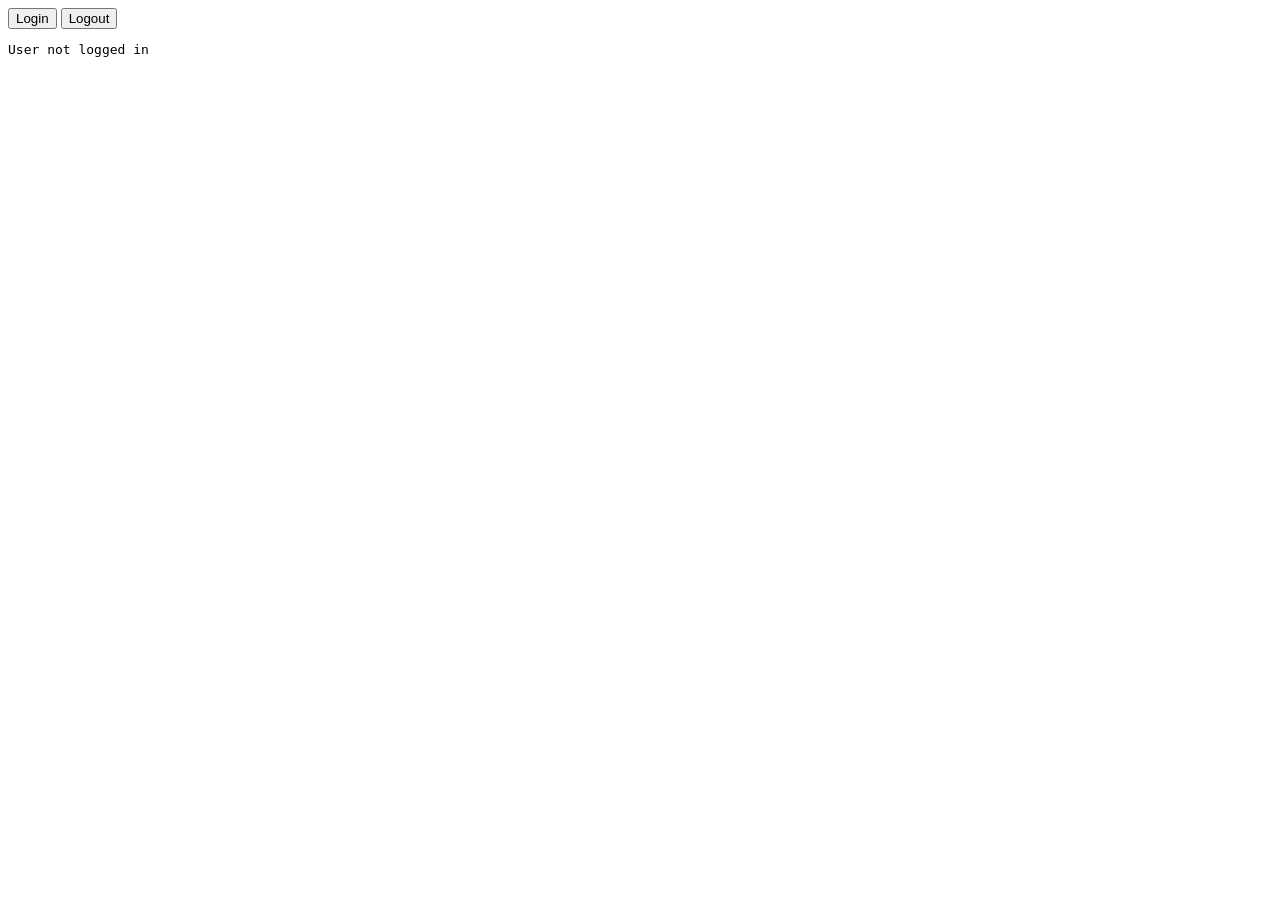
==== SPA/SPA/wwwroot/index.html @ 9253dd76 "Created SPA" ====
﻿<!DOCTYPE html>
<html>
<head>
    <meta charset="utf-8" />
    <title></title>
</head>
<body>
    <button id="login">Login</button>
    <button id="logout">Logout</button>

    <pre id="results"></pre>

    <script src="oidc-client.js"></script>
    <script src="app.js"></script>
</body>
</html>
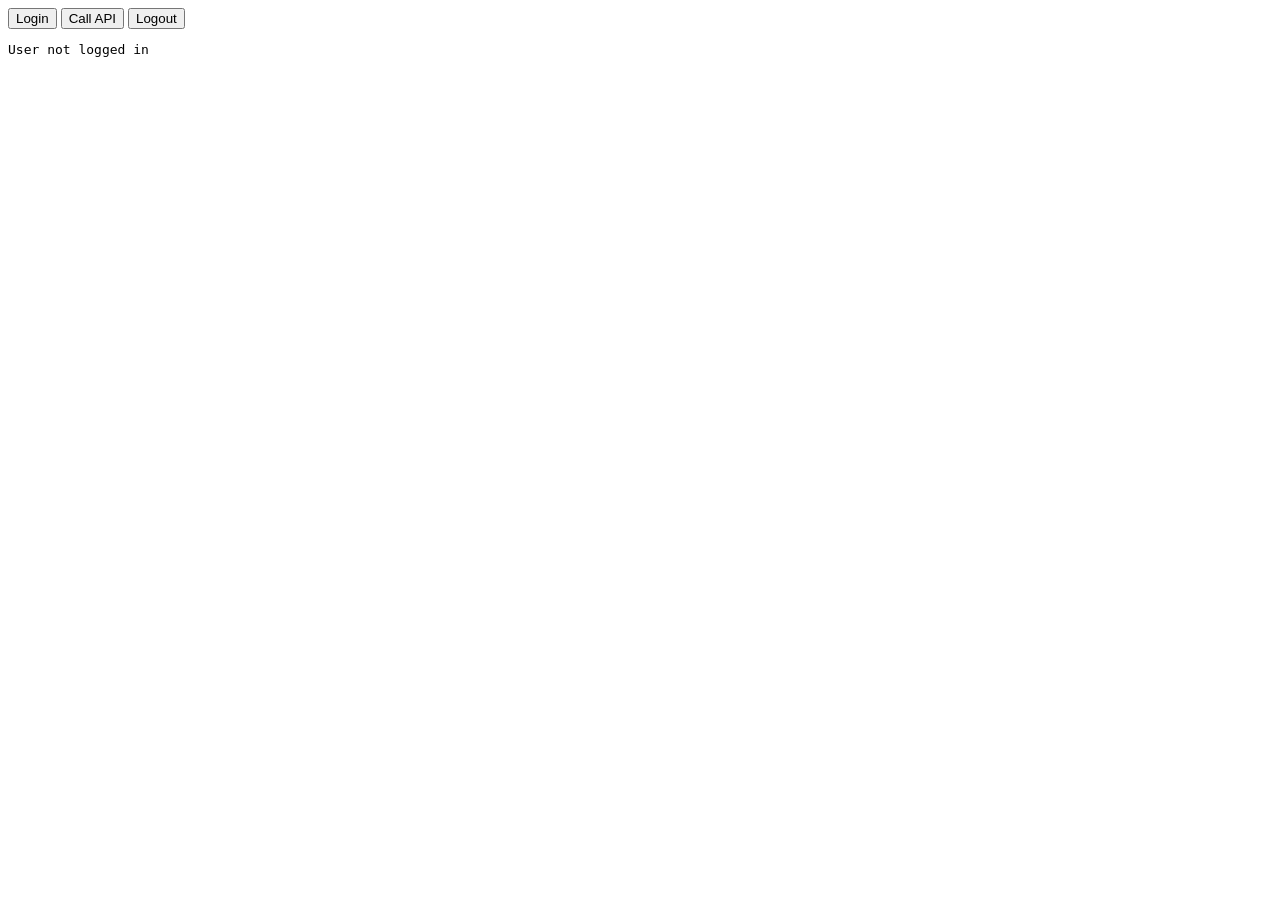
==== commit 3de180b2: "Added API" ====
--- a/SPA/SPA/wwwroot/index.html
+++ b/SPA/SPA/wwwroot/index.html
@@ -6,6 +6,7 @@
 </head>
 <body>
     <button id="login">Login</button>
+    <button id="api">Call API</button>
     <button id="logout">Logout</button>
 
     <pre id="results"></pre>
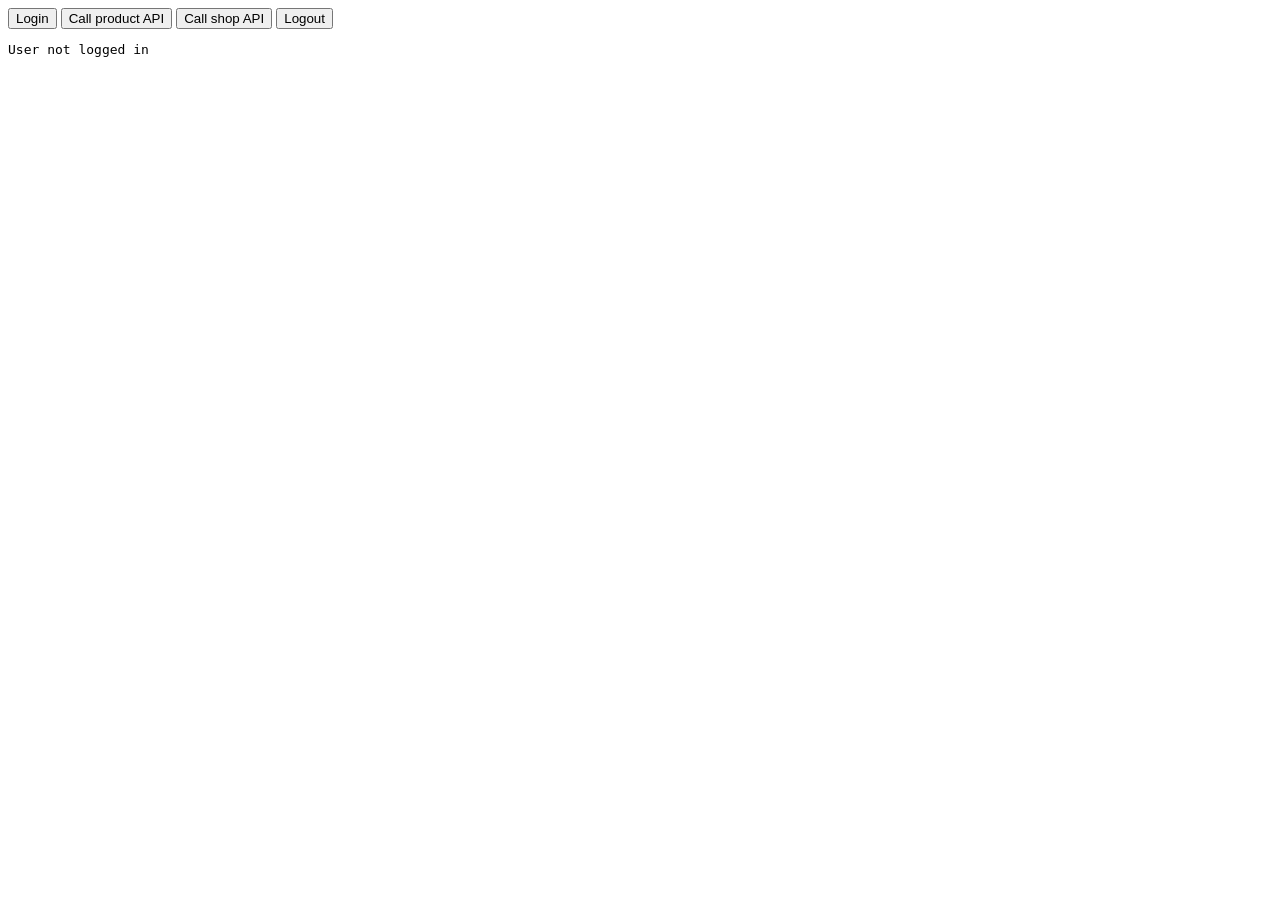
==== commit f76866c4: "added OPA" ====
--- a/SPA/SPA/wwwroot/index.html
+++ b/SPA/SPA/wwwroot/index.html
@@ -6,7 +6,8 @@
 </head>
 <body>
     <button id="login">Login</button>
-    <button id="api">Call API</button>
+    <button id="api">Call product API</button>
+    <button id="shopapi">Call shop API</button>
     <button id="logout">Logout</button>
 
     <pre id="results"></pre>
